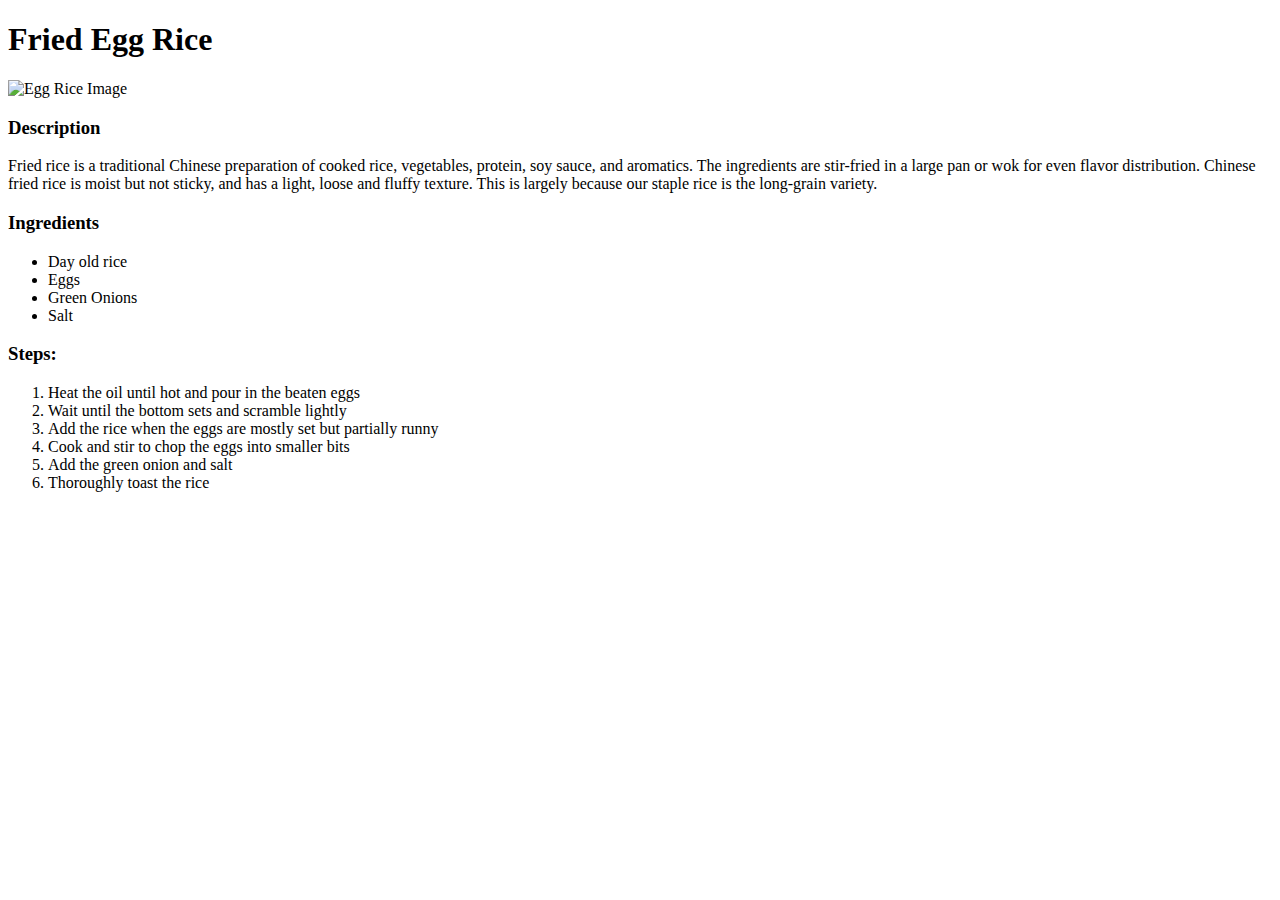
==== recipes/fried-egg-rice.html @ bc4b3603 "Add fried egg rice recipe" ====
<!DOCTYPE html>

<html lang="en">

    <head>

        <meta charset="UTF-8">

        <title>Fried Egg Rice</title>

    </head>

    <body>
        <h1>Fried Egg Rice</h1>

        <img src="https://www.kitchensanctuary.com/wp-content/uploads/2021/03/Egg-fried-rice-square-FS-40.jpg" alt="Egg Rice Image" width="400">

        <h3>Description</h3>

        <p>Fried rice is a traditional Chinese preparation of cooked rice, 
            vegetables, protein, soy sauce, and aromatics. The ingredients 
            are stir-fried in a large pan or wok for even flavor distribution.
            Chinese fried rice is moist but not sticky, and has a light, loose
             and fluffy texture. This is largely because our staple rice is
              the long-grain variety.</p>

        <h3>Ingredients</h3>
        <ul>
            <li>Day old rice</li>
            <li>Eggs</li>
            <li>Green Onions</li>
            <li>Salt</li>
        </ul>
        
        <h3>Steps: </h3>
        <ol>
            <li>Heat the oil until hot and pour in the beaten eggs</li>
            <li>Wait until the bottom sets and scramble lightly</li>
            <li>Add the rice when the eggs are mostly set but partially runny</li>
            <li>Cook and stir to chop the eggs into smaller bits</li>
            <li>Add the green onion and salt</li>
            <li>Thoroughly toast the rice</li>
        </ol>
        
    </body>
</html>
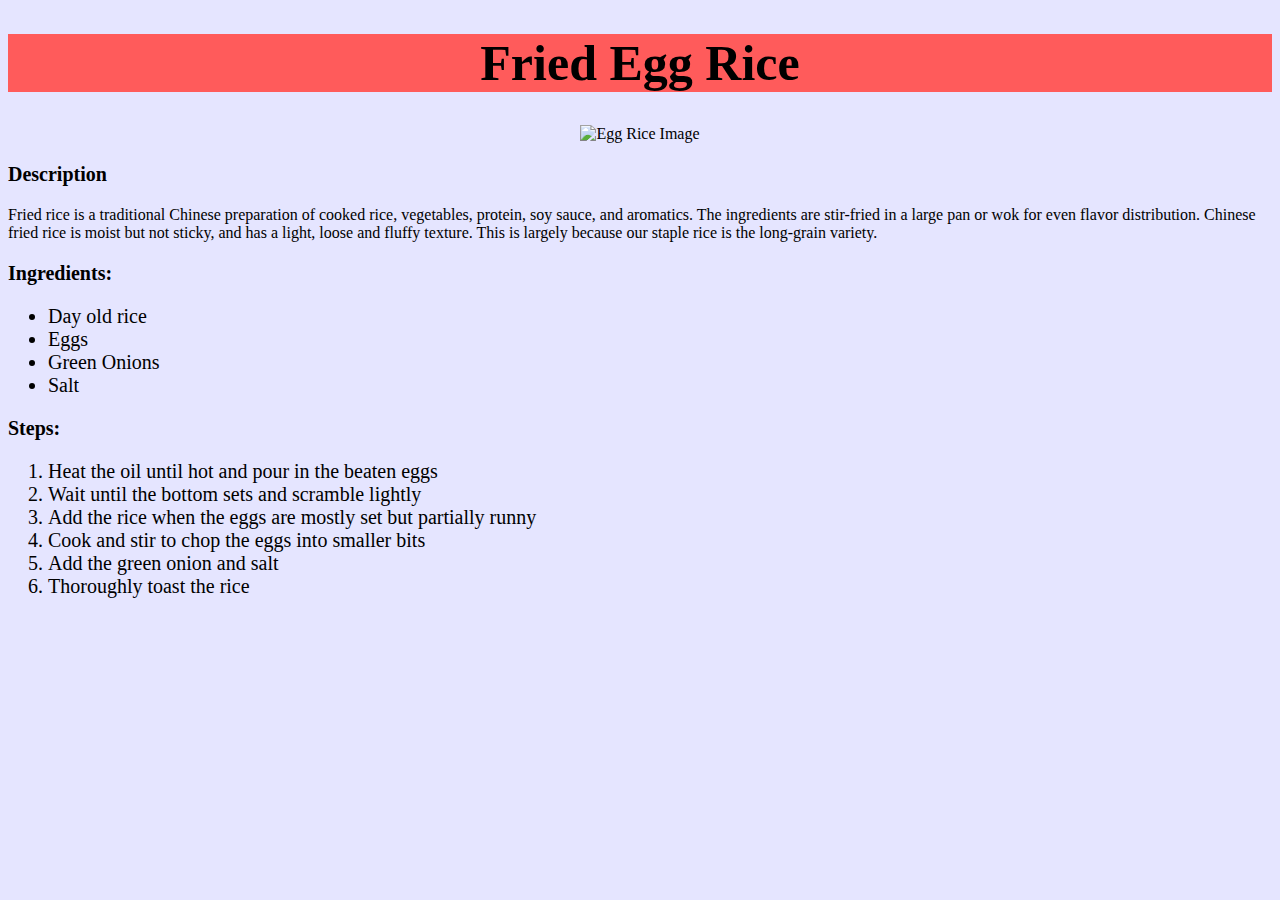
==== commit e624c334: "Add styles to all html pages and fix a little bug" ====
--- a/recipes/fried-egg-rice.html
+++ b/recipes/fried-egg-rice.html
@@ -5,17 +5,18 @@
     <head>
 
         <meta charset="UTF-8">
+        <link rel="stylesheet" href="../styles.css">
 
         <title>Fried Egg Rice</title>
 
     </head>
 
     <body>
-        <h1>Fried Egg Rice</h1>
+        <h1 id="main-title">Fried Egg Rice</h1>
 
-        <img src="https://www.kitchensanctuary.com/wp-content/uploads/2021/03/Egg-fried-rice-square-FS-40.jpg" alt="Egg Rice Image" width="400">
+        <div class="imgs"><img src="https://www.kitchensanctuary.com/wp-content/uploads/2021/03/Egg-fried-rice-square-FS-40.jpg" alt="Egg Rice Image" width="400"></div>
 
-        <h3>Description</h3>
+        <h3 class="sub-heads">Description</h3>
 
         <p>Fried rice is a traditional Chinese preparation of cooked rice, 
             vegetables, protein, soy sauce, and aromatics. The ingredients 
@@ -24,16 +25,16 @@
              and fluffy texture. This is largely because our staple rice is
               the long-grain variety.</p>
 
-        <h3>Ingredients</h3>
-        <ul>
+        <h3 class="sub-heads">Ingredients: </h3>
+        <ul class="list">
             <li>Day old rice</li>
             <li>Eggs</li>
             <li>Green Onions</li>
             <li>Salt</li>
         </ul>
         
-        <h3>Steps: </h3>
-        <ol>
+        <h3 class="sub-heads">Steps: </h3>
+        <ol class="list">
             <li>Heat the oil until hot and pour in the beaten eggs</li>
             <li>Wait until the bottom sets and scramble lightly</li>
             <li>Add the rice when the eggs are mostly set but partially runny</li>
--- a/styles.css
+++ b/styles.css
@@ -0,0 +1,23 @@
+body {
+    background-color: #e5e5ff;
+}
+
+
+#main-title {
+    text-align: center;
+    background-color: rgb(255, 91, 91);
+    font-size: 50px;
+}
+
+.list {
+    font-size: 20px;
+}
+
+.imgs {
+    text-align: center;
+}
+
+.sub-heads {
+    font-size: 20px;
+    font-weight: 800;
+}
